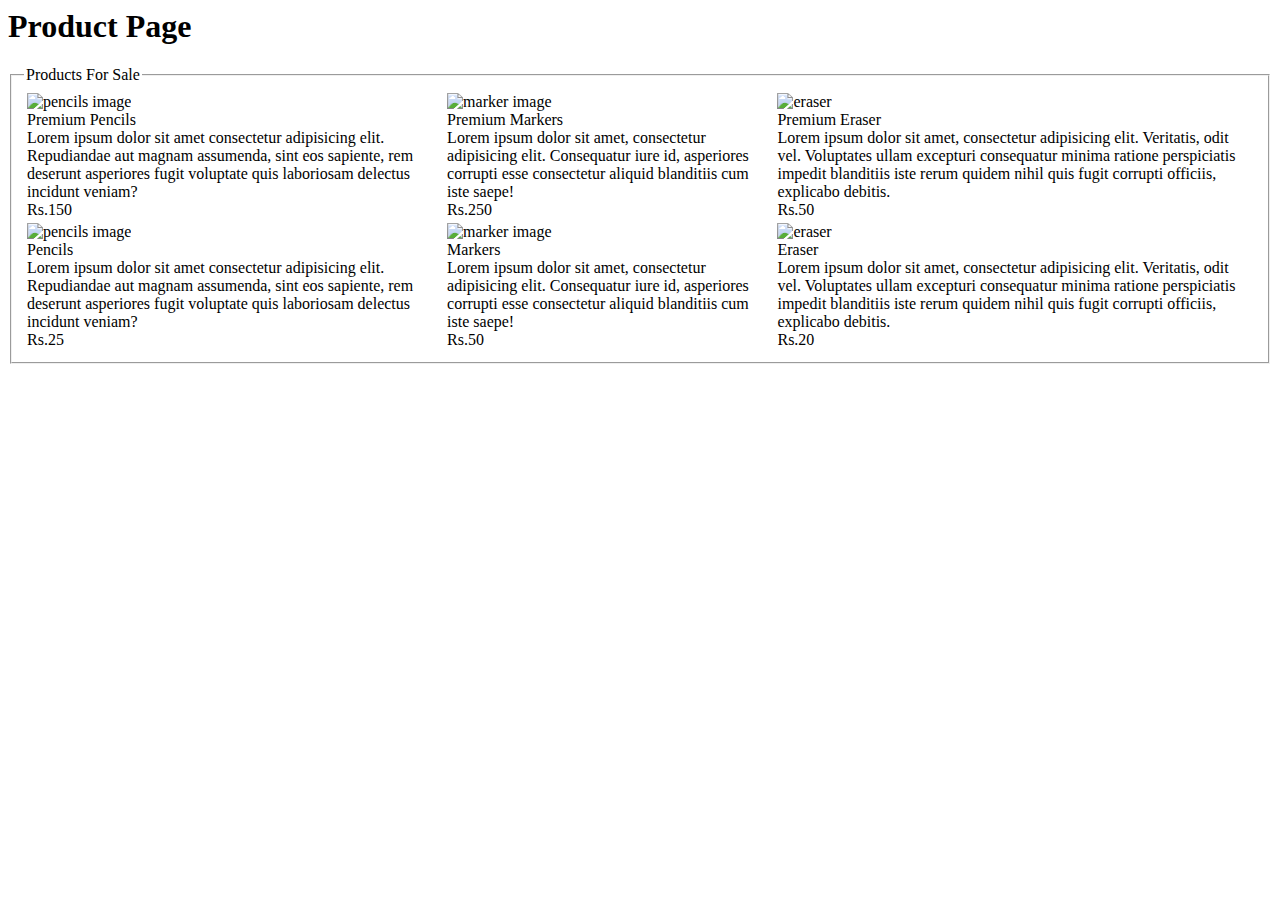
==== Practical-10/index.html @ e366d6c1 "Monday | 13-02-2023" ====
<html lang="en">
  <head>
    <title>Document</title>
  </head>
  <link rel="stylesheet" href="style.css" />
  <body>
    <h1>Product Page</h1>
    <fieldset>
      <table>
        <legend>Products For Sale</legend>

        <tr>
          <td>
            <div class="img">
              <img
                src="https://m.media-amazon.com/images/I/81Ilvz5YFFS._SL1500_.jpg"
                alt="pencils image"
              />
            </div>
            <div class="title">Premium Pencils</div>
            <div class="description">
              Lorem ipsum dolor sit amet consectetur adipisicing elit.
              Repudiandae aut magnam assumenda, sint eos sapiente, rem deserunt
              asperiores fugit voluptate quis laboriosam delectus incidunt
              veniam?
            </div>
            <div class="price">Rs.150</div>
          </td>
          <td>
            <div class="img">
              <img
                src="https://m.media-amazon.com/images/I/819irNX4C-L._SX355_.jpg"
                alt="marker image"
              />
            </div>
            <div class="title">Premium Markers</div>
            <div class="description">
              Lorem ipsum dolor sit amet, consectetur adipisicing elit.
              Consequatur iure id, asperiores corrupti esse consectetur aliquid
              blanditiis cum iste saepe!
            </div>
            <div class="price">Rs.250</div>
          </td>
          <td>
            <div class="img">
              <img
                src="https://m.media-amazon.com/images/I/81UC2m3nz9L._SL1500_.jpg"
                alt="eraser"
              />
            </div>
            <div class="title">Premium Eraser</div>
            <div class="description">
              Lorem ipsum dolor sit amet, consectetur adipisicing elit.
              Veritatis, odit vel. Voluptates ullam excepturi consequatur minima
              ratione perspiciatis impedit blanditiis iste rerum quidem nihil
              quis fugit corrupti officiis, explicabo debitis.
            </div>
            <div class="price">Rs.50</div>
          </td>
        </tr>
        <tr>
          <td>
            <div class="img">
              <img
                src="https://m.media-amazon.com/images/I/81Ilvz5YFFS._SL1500_.jpg"
                alt="pencils image"
              />
            </div>
            <div class="title">Pencils</div>
            <div class="description">
              Lorem ipsum dolor sit amet consectetur adipisicing elit.
              Repudiandae aut magnam assumenda, sint eos sapiente, rem deserunt
              asperiores fugit voluptate quis laboriosam delectus incidunt
              veniam?
            </div>
            <div class="price">Rs.25</div>
          </td>
          <td>
            <div class="img">
              <img
                src="https://m.media-amazon.com/images/I/819irNX4C-L._SX355_.jpg"
                alt="marker image"
              />
            </div>
            <div class="title">Markers</div>
            <div class="description">
              Lorem ipsum dolor sit amet, consectetur adipisicing elit.
              Consequatur iure id, asperiores corrupti esse consectetur aliquid
              blanditiis cum iste saepe!
            </div>
            <div class="price">Rs.50</div>
          </td>
          <td>
            <div class="img">
              <img
                src="https://m.media-amazon.com/images/I/81UC2m3nz9L._SL1500_.jpg"
                alt="eraser"
              />
            </div>
            <div class="title">Eraser</div>
            <div class="description">
              Lorem ipsum dolor sit amet, consectetur adipisicing elit.
              Veritatis, odit vel. Voluptates ullam excepturi consequatur minima
              ratione perspiciatis impedit blanditiis iste rerum quidem nihil
              quis fugit corrupti officiis, explicabo debitis.
            </div>
            <div class="price">Rs.20</div>
          </td>
        </tr>
      </table>
    </fieldset>
  </body>
</html>
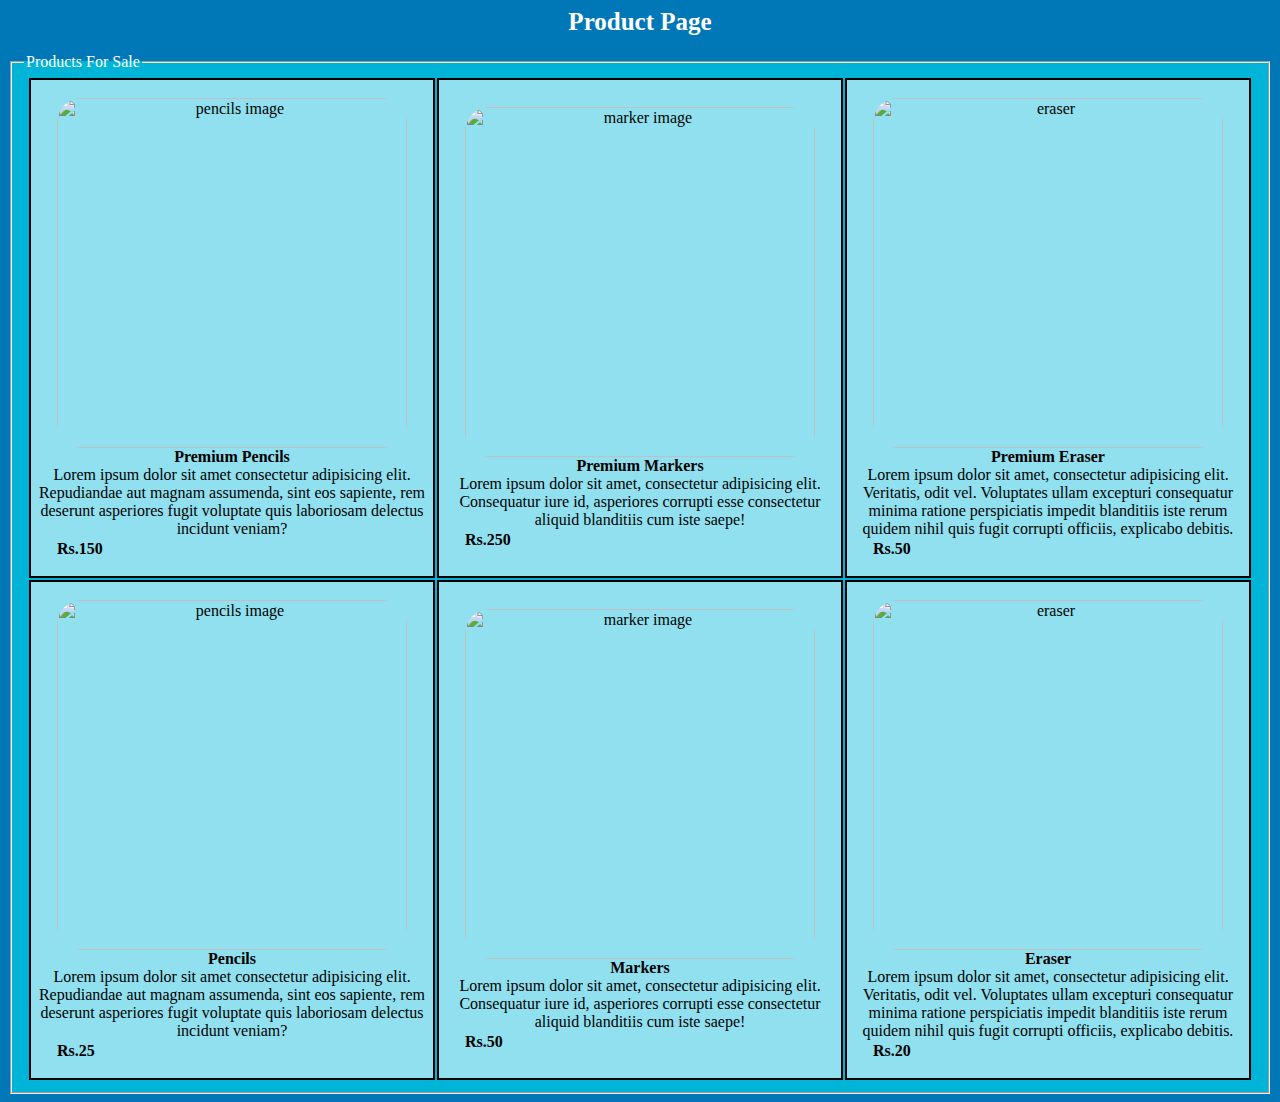
==== commit 3f5deaad: "Monday | 13-02-2023" ====
--- a/Practical-10/index.html
+++ b/Practical-10/index.html
@@ -29,7 +29,7 @@
           <td>
             <div class="img">
               <img
-                src="https://m.media-amazon.com/images/I/819irNX4C-L._SX355_.jpg"
+                src="https://in.element14.com/productimages/large/en_GB/3253131-40.jpg"
                 alt="marker image"
               />
             </div>
@@ -62,7 +62,7 @@
           <td>
             <div class="img">
               <img
-                src="https://m.media-amazon.com/images/I/81Ilvz5YFFS._SL1500_.jpg"
+                src="https://m.media-amazon.com/images/I/51njsO3RTML.jpg"
                 alt="pencils image"
               />
             </div>
@@ -93,7 +93,7 @@
           <td>
             <div class="img">
               <img
-                src="https://m.media-amazon.com/images/I/81UC2m3nz9L._SL1500_.jpg"
+                src="https://npr.brightspotcdn.com/dims4/default/c7c76b6/2147483647/strip/true/crop/1000x563+0+63/resize/1200x675!/quality/90/?url=http%3A%2F%2Fnpr-brightspot.s3.amazonaws.com%2Flegacy%2Fsites%2Fkera%2Ffiles%2F201704%2Ferasers.jpg"
                 alt="eraser"
               />
             </div>
--- a/Practical-10/style.css
+++ b/Practical-10/style.css
@@ -0,0 +1,45 @@
+body {
+    color: white;
+    background-color: #0077b6;
+    align-items: center;
+  }
+  legend {
+    color: white;
+  }
+  h1 {
+    text-align: center;
+    font-size: 25px;
+  }
+  img {
+    width: 350px;
+    height: 350px;
+    border-radius: 25px;
+  }
+  fieldset {
+    display: flex;
+    justify-content: center;
+    background-color: #00b4d8;
+  }
+  td {
+    background-color: #90e0ef;
+    align-items: center;
+    text-align: center;
+    width: 400px;
+    height: 500px;
+    color: black;
+    border: 2px solid;
+  }
+  .title {
+    font-weight: 700;
+  }
+  .description {
+    font-weight: 500;
+    /* border: 2px solid; */
+  }
+  .price {
+    /* border: 2px solid; */
+    margin-top: 2px;
+    padding-left: 25px;
+    text-align: left;
+    font-weight: 700;
+  }
